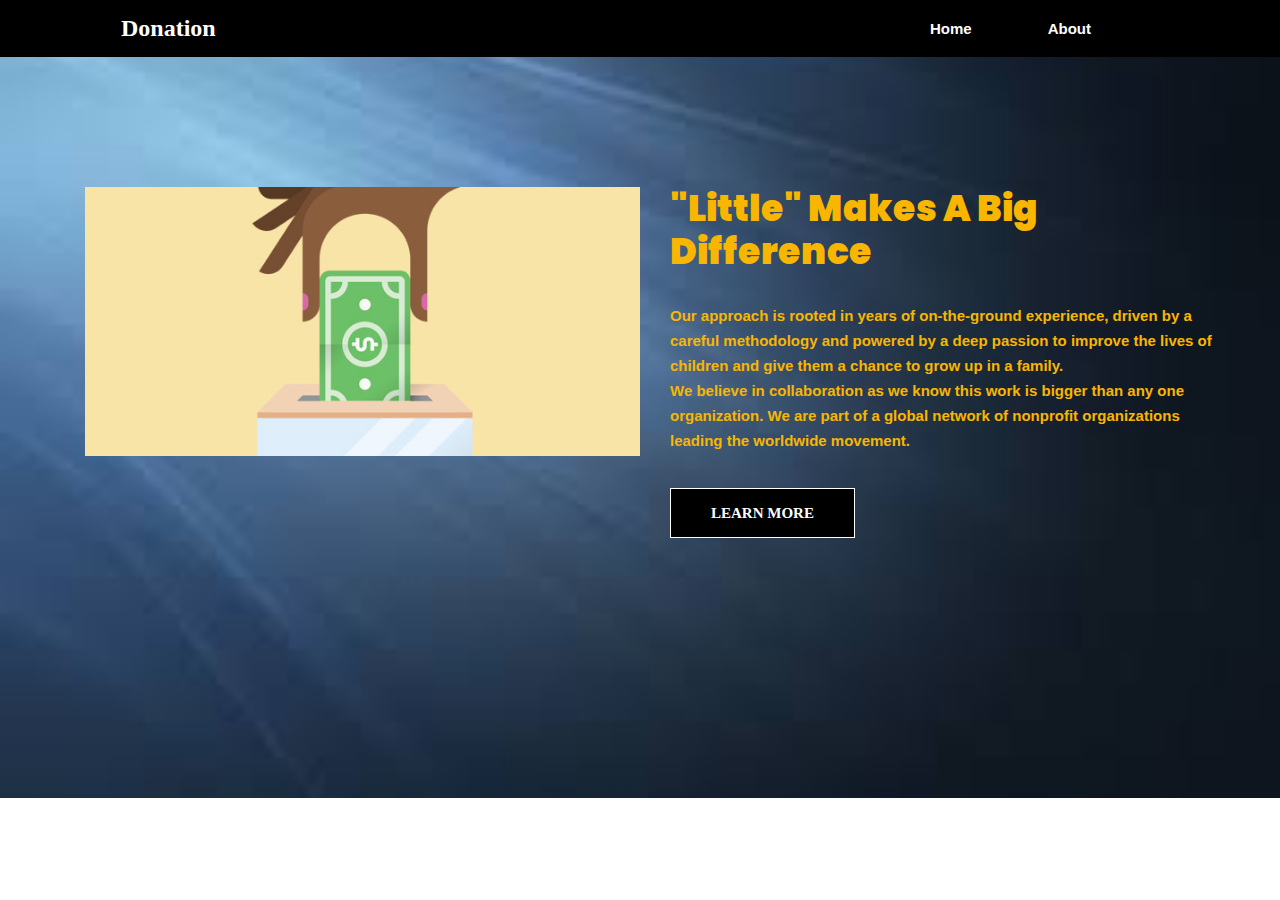
==== about.html @ ca48fd5a "Add files via upload" ====
<!doctype html>
<html lang="en">
    <head>
          <meta charset="utf-8">
        <meta name="viewport" content="width=device-width, initial-scale=1, shrink-to-fit=no">
        <link rel="icon" href="img/favicon.png" type="image/png">
        <title>About Us</title>
         <link rel="stylesheet" href="./css/bootstrap.css">
        
        <link rel="stylesheet" href="./css/style.css">
        <link rel="stylesheet" href="./css/responsive.css">
		<style>
			body{
		background-image:url("img/bg3.jfif");
		background-repeat: no-repeat;
		background-size: cover;
		}
		
		</style>
    </head>
<body>
        
    <header style="background-color: black">
        <div class="main_menu">
          <div class="container">
            <nav class="navbar navbar-expand-lg navbar-light">
              <div
                class="container"
                style="
                  background-color: black;
                  border-radius: 10px;
                  padding: 0 20px;
                "
              >
                <a
                  class="navbar-brand logo_h"
                  style="
                    color: white;
                    font-size: 20px;
                    font-weight: bold;
                    font-family: 'Rock Salt', cursive;
                    font-size: 24px;
                  "
                  >Donation</a
                >
                <button
                  class="navbar-toggler"
                  type="button"
                  data-toggle="collapse"
                  data-target="#navbarSupportedContent"
                  aria-controls="navbarSupportedContent"
                  aria-expanded="false"
                  aria-label="Toggle navigation"
                >
                  <span class="icon-bar"></span>
                  <span class="icon-bar"></span>
                  <span class="icon-bar"></span>
                </button>
                <div
                  class="collapse navbar-collapse offset"
                  id="navbarSupportedContent"
                >
                  <ul class="nav navbar-nav menu_nav ml-auto">
                    <li class="nav-item active">
                      <a
                        style="
                          font-weight: bold;
                          color: white;
                          margin-right: 60px;
                        "
                        class="nav-link"
                        href="./index.html"
                        >Home</a
                      >
                    </li>
                    <li class="nav-item">
                      <a
                        style="
                          font-weight: bold;
                          color: white;
                          margin-right: 60px;
                        "
                        class="nav-link"
                        href="./about.html"
                        >About</a
                      >
                    </li>
                    
                    
                  </ul>
                </div>
              </div>
            </nav>
          </div>
        </div>
      </header>
   <section class="about_area section_gap">
        <div class="container">
            <div class="row">	
                <div class="single_about row">
                    <div class="col-lg-6 col-md-12 text-center about_left">
                        <div class="about_thumb">
                            <img src="img/d3.jpg" class="img-fluid" alt="">
                        </div>
                    </div>
                    <div class="col-lg-6 col-md-15 about_left">
                        <div class="about_content">
                            <h2><b>
                                "Little" Makes A Big Difference
                            </h2>
                            <p>
                                    Our approach is rooted in years of on-the-ground experience, 
									driven by a careful methodology and powered by a deep passion
									to improve the lives of children and give them a chance to grow 
									up in a family.
                            </p>
                            <p>
                                    We believe in collaboration as we know this work is bigger than
									any one organization. We are part of a global network of nonprofit 
									organizations leading the worldwide movement. 
                            </b></p>
                            
                            <a href="https://www.anoopv.me" target="_blank" class="primary_btn">Learn more</a>
                        </div>
                    </div>
                </div>
            </div>
        </div>
    </section>
    
<script src="js/jquery-3.2.1.min.js"></script>
        
        
        
        <script src="js/theme.js"></script>	
    </body>
</html>
---- css/style.css ----
/*----------------------------------------------------
@File: Default Styles
@Author: Rocky Ahmed
@URL: http://wethemez.com
Author E-mail: rockybd1995@gmail.com

This file contains the styling for the actual theme, this
is the file you need to edit to change the look of the
theme.
---------------------------------------------------- */
/*=====================================================================
@Template Name: HostHub Construction 
@Author: Rocky Ahmed
@Developed By: Rocky Ahmed
@Developer URL: http://rocky.wethemez.com
Author E-mail: rockybd1995@gmail.com

@Default Styles

Table of Content:
01/ Variables
02/ predefin
03/ header
04/ button
05/ banner
06/ breadcrumb
07/ about
08/ team
09/ project 
10/ price 
11/ team 
12/ blog 
13/ video  
14/ features  
15/ career  
16/ contact 
17/ footer

=====================================================================*/
/*----------------------------------------------------*/
/*font Variables*/
/*Color Variables*/
/*=================== fonts ====================*/
@import url("https://fonts.googleapis.com/css?family=Poppins:500,600");
/*---------------------------------------------------- */
/*----------------------------------------------------*/
body {
  line-height: 25px;
  font-size: 15px;
  font-family: "Roboto", sans-serif;
  font-weight: normal;
  color: #777777;
}

h1,
h2,
h3,
h4,
h5,
h6 {
  font-family: "Poppins", sans-serif;
  font-weight: 600;
  color: #222222;
}

.list {
  list-style: none;
  margin: 0px;
  padding: 0px;
}

a {
  text-decoration: none;
  transition: all 0.3s ease-in-out;
}
a:hover,
a:focus {
  text-decoration: none;
  outline: none;
}

button:focus {
  outline: none;
  box-shadow: none;
}

.ml-10 {
  margin-left: 10px;
}

.ml-20 {
  margin-left: 20px;
}

.ml-40 {
  margin-left: 40px;
}

.mr-20 {
  margin-right: 20px;
}

.mr-25 {
  margin-right: 25px;
}

.mt-20 {
  margin-top: 20px;
}

.mt-25 {
  margin-top: 25px;
}

/*---------------------------------------------------- */
/*----------------------------------------------------*/
.section_gap {
  padding: 130px 0px;
}
@media (max-width: 991px) {
  .section_gap {
    padding: 70px 0;
  }
}

.section_gap_top {
  padding-top: 120px;
}
@media (max-width: 991px) {
  .section_gap_top {
    padding-top: 70px 0;
  }
}

.section_gap_bottom {
  padding-bottom: 120px;
}
@media (max-width: 991px) {
  .section_gap_bottom {
    padding-bottom: 70px 0;
  }
}

.white_bg {
  background: #fff !important;
}

/* Main Title Area css
============================================================================================ */
.main_title {
  text-align: center;
  margin-bottom: 80px;
}
@media (max-width: 991px) {
  .main_title {
    margin-bottom: 40px;
  }
}
.main_title h2 {
  font-size: 36px;
  margin-bottom: 10px;
  text-transform: capitalize;
}
@media (max-width: 767px) {
  .main_title h2 {
    font-size: 30px;
  }
}
.main_title p {
  margin-bottom: 0px;
  max-width: 570px;
  margin: auto;
}
.main_title.white h2 {
  color: #fff;
}
.main_title.white p {
  color: #fff;
  opacity: 0.2;
}

/* End Main Title Area css
============================================================================================ */
.primary_btn {
  display: inline-block;
  background: black;
  padding: 0px 40px;
  color: #fff;
  font-family: "Roboto", sans-serif;
  font-size: 15px;
  font-weight: 700;
  line-height: 48px;
  border: 1px solid white;
  font-family: "Rock Salt", cursive;
  /* border-radius: 0px; */
  outline: none !important;
  box-shadow: none !important;
  text-align: center;
  text-transform: uppercase;
  cursor: pointer;
  transition: all 300ms linear 0s;
}
.primary_btn:hover {
  background: transparent;
  color: black;
  background: #9fd36b;
}
.primary_btn.yellow_btn {
  background: #fdbb00 !important;
  border: 1px solid #fdbb00 !important;
  color: #000000;
}
.primary_btn.yellow_btn:hover {
  background: transparent !important;
}

/*---------------------------------------------------- */
/*----------------------------------------------------*/
.header_area {
  position: absolute;
  width: 100%;
  top: 0;
  left: 0;
  z-index: 99999;
  transition: background 0.4s, all 0.3s linear;
}

.header_area .container {
  padding: 0px 8px;
}

.header_area .navbar {
  background: transparent;
  padding: 0px;
  border: 0px;
  border-radius: 0px;
}

.header_area .navbar .nav .nav-item {
  margin-right: 45px;
}

.header_area .navbar .nav .nav-item .nav-link {
  font-size: 13px;
  font-weight: 500;
  line-height: 80px;
  text-transform: uppercase;
  color: #ffffff;
  padding: 0px;
  display: inline-block;
}

.header_area .navbar .nav .nav-item .nav-link:after {
  display: none;
}
.header_area .navbar .nav .nav-item:hover .nav-link,
.header_area .navbar .nav .nav-item.active .nav-link {
  color: yellow;
}

.header_area .navbar .nav .nav-item.submenu {
  position: relative;
}
.header_area .navbar .nav .nav-item.submenu ul {
  border: none;
  padding: 0px;
  border-radius: 0px;
  box-shadow: none;
  margin: 0px;
  background: #fff;
}
@media (min-width: 992px) {
  .header_area .navbar .nav .nav-item.submenu ul {
    position: absolute;
    top: 120%;
    left: 0px;
    min-width: 200px;
    text-align: left;
    opacity: 0;
    transition: all 300ms ease-in;
    visibility: hidden;
    display: block;
    border: none;
    padding: 0px;
    border-radius: 0px;
    box-shadow: 0px 5px 10px rgba(221, 221, 221, 0.2);
  }
}
.header_area .navbar .nav .nav-item.submenu ul:before {
  content: "";
  width: 0;
  height: 0;
  border-style: solid;
  border-width: 10px 10px 0 10px;
  border-color: #eeeeee transparent transparent transparent;
  position: absolute;
  right: 24px;
  top: 45px;
  z-index: 3;
  opacity: 0;
  transition: all 400ms linear;
}
.header_area .navbar .nav .nav-item.submenu ul .nav-item {
  display: block;
  float: none;
  margin-right: 0px;
  border-bottom: 1px solid #ededed;
  margin-left: 0px;
  transition: all 0.4s linear;
}
.header_area .navbar .nav .nav-item.submenu ul .nav-item .nav-link {
  line-height: 45px;
  color: #222222;
  padding: 0px 30px;
  transition: all 150ms linear;
  display: block;
  margin-right: 0px;
  text-transform: capitalize;
}
.header_area .navbar .nav .nav-item.submenu ul .nav-item:last-child {
  border-bottom: none;
}
.header_area .navbar .nav .nav-item.submenu ul .nav-item:hover .nav-link {
  background: #60bc0f;
  color: #fff;
}
@media (min-width: 992px) {
  .header_area .navbar .nav .nav-item.submenu:hover ul {
    visibility: visible;
    opacity: 1;
    top: 100%;
  }
}
.header_area .navbar .nav .nav-item.submenu:hover ul .nav-item {
  margin-top: 0px;
}
.header_area .navbar .nav .nav-item:last-child {
  margin-right: 0px;
}
.header_area.navbar_fixed .main_menu {
  position: fixed;
  width: 100%;
  top: -70px;
  left: 0;
  right: 0;
  background: black;
  transform: translateY(70px);
  transition: transform 500ms ease, background 500ms ease;
  -webkit-transition: transform 500ms ease, background 500ms ease;
  box-shadow: 0px 3px 16px 0px rgba(0, 0, 0, 0.1);
}
.header_area.navbar_fixed .main_menu .navbar .nav .nav-item .nav-link {
  line-height: 70px;
}

/*---------------------------------------------------- */
/*----------------------------------------------------*/
/* Home Banner Area css
============================================================================================ */
.home_banner_area {
  z-index: 1;
  min-height: 900px;
  display: flex;
  background: linear-gradient(rgba(3, 1, 10, 0.5), rgba(3, 1, 10, 0.5)),
    url(../img/banner/home-banner.jpg) no-repeat scroll center center;
  background-size: cover;
}
.home_banner_area .banner_inner {
  width: 100%;
  display: flex;
}
.home_banner_area .banner_inner .container {
  vertical-align: middle;
  align-self: center;
}
.home_banner_area .banner_inner .banner_content {
  color: #fff;
  vertical-align: middle;
  align-self: center;
  text-align: center;
}
.home_banner_area .banner_inner .banner_content .upper_text {
  font-size: 50px;
  text-transform: uppercase;
  color: #fdbb00;
}
@media (max-width: 767px) {
  .home_banner_area .banner_inner .banner_content .upper_text {
    font-size: 35px;
  }
}
.home_banner_area .banner_inner .banner_content h2 {
  color: #ffffff;
  margin-top: 0px;
  font-size: 50px;
  font-weight: bold;
  font-family: "Poppins", sans-serif;
  line-height: 70px;
  text-transform: uppercase;
  margin-bottom: 20px;
}
.home_banner_area .banner_inner .banner_content p {
  color: #f9f9ff;
  max-width: 680px;
  margin: 0px auto 45px;
}
@media (max-width: 767px) {
  .home_banner_area .banner_inner .banner_content .mr-20 {
    margin-right: 0;
    margin-bottom: 15px;
  }
}

.banner_area {
  position: relative;
  z-index: 1;
  min-height: 500px;
}
.banner_area .banner_inner {
  position: relative;
  overflow: hidden;
  width: 100%;
  min-height: 500px;
  background: transparent;
  z-index: 1;
}
.banner_area .banner_inner .overlay {
  background: linear-gradient(0deg, rgba(6, 13, 1, 0.6), rgba(6, 13, 1, 0.6)),
    url(../img/banner/banner.jpg) no-repeat scroll center center;
  background-size: cover;
  position: absolute;
  left: 0;
  right: 0;
  top: 0;
  height: 100%;
  bottom: 0;
  z-index: -1;
  opacity: 1;
}
.banner_area .banner_inner .banner_content h2 {
  color: #fff;
  font-size: 48px;
  font-family: "Roboto", sans-serif;
  margin-bottom: 10px;
  font-weight: 500;
}
.banner_area .banner_inner .banner_content p {
  color: #ffffff;
  margin-bottom: 0;
}

/* End Home Banner Area css
============================================================================================ */
/*---------------------------------------------------- */
/*----------------------------------------------------*/
/* Start About Us Area css
============================================================================================ */
.about_area .about_thumb {
  overflow: hidden;
  display: inline-block;
}
@media (max-width: 991px) {
  .about_area .about_content {
    text-align: center;
  }
}
.about_area .about_content h2 {
  font-size: 36px;
  margin-bottom: 30px;
}
@media (max-width: 767px) {
  .about_area .about_content h2 {
    font-size: 25px;
  }
}
@media (max-width: 1199px) {
  .about_area .about_content h2 br {
    display: none;
  }
}
.about_area .about_content p:last-of-type {
  margin-bottom: 0;
}
.about_area .about_content .primary_btn {
  margin-top: 35px;
}
.about_area .about_left {
  padding-right: 0;
  padding-left: 30px;
}
@media (max-width: 991px) {
  .about_area .about_left {
    padding-right: 15px;
    margin-top: 0px;
    margin-bottom: 40px;
  }
}
.about_area .about_right {
  padding: 110px 60px;
  background: #ffffff;
  margin-top: 70px;
  margin-left: -40px;
  z-index: 2;
  box-shadow: 0px 5px 40px rgba(153, 153, 153, 0.2);
}
@media (max-width: 1199px) {
  .about_area .about_right {
    padding: 50px 30px;
  }
}
@media (max-width: 991px) {
  .about_area .about_right {
    margin-left: 0;
    margin-top: 20px;
  }
}

/* End About Us Area css
============================================================================================ */
/* Start Causes Area css
============================================================================================ */
.causes_area {
  padding: 130px 0px 100px;
}
@media (max-width: 991px) {
  .causes_area {
    padding: 70px 0px 40px;
  }
}

.single_causes {
  padding: 50px;
  border-radius: 5px;
  box-shadow: none;
  text-align: center;
  margin-bottom: 30px;
  transition: all 300ms linear 0s;
  background: #f9fafc;
}
@media (max-width: 575px) {
  .single_causes {
    padding: 50px 10px;
  }
}
.single_causes img {
  margin-bottom: 35px;
}
.single_causes h4 {
  font-size: 20px;
  margin-bottom: 40px;
}
.single_causes p {
  margin-bottom: 0px;
}
.single_causes:hover {
  box-shadow: 0px 20px 30px rgba(153, 153, 153, 0.2);
}

/* End Causes Area css
============================================================================================ */
/* Our Major Cause Area css
============================================================================================ */
.features_causes {
  padding-bottom: 100px;
}
@media (max-width: 991px) {
  .features_causes {
    padding-bottom: 40px;
  }
}
.features_causes .card {
  border-radius: 0px;
  border: 0;
  transition: all 300ms linear 0s;
  margin-bottom: 30px;
  overflow: hidden;
}
.features_causes .card p {
  margin-bottom: 0;
}
.features_causes .card .card-body {
  padding: 0;
}
.features_causes .card .card-img-top {
  border-radius: 0px;
}
.features_causes .card figure {
  overflow: hidden;
  margin: 0;
}
.features_causes .card figure img {
  transition: all 300ms linear 0s;
}
.features_causes .card .card_inner_body {
  padding: 40px 30px;
}
.features_causes .card .card_inner_body h4 {
  font-size: 20px;
}
@media (max-width: 1199px) and (min-width: 992px) {
  .features_causes .card .card_inner_body h4 {
    font-size: 16px;
  }
}
.features_causes .card .raised_goal {
  margin-top: 25px;
  margin-bottom: 20px;
}
.features_causes .card .raised_goal span {
  color: #60bc0f;
}
.features_causes .card .donation .primary_btn {
  line-height: 34px;
  padding: 0 20px;
}
.features_causes .card .donation span {
  color: #60bc0f;
}
.features_causes .card .card-text {
  margin-bottom: 0;
}
.features_causes .card:hover {
  box-shadow: 0px 12px 40px rgba(153, 153, 153, 0.2);
}
.features_causes .card:hover img {
  transform: scale(1.2);
  -webkit-transform: scale(1.2);
  -moz-transform: scale(1.2);
  -o-transform: scale(1.2);
  -ms-transform: scale(1.2);
}
.features_causes .card:hover .donation .primary_btn {
  background: #fdbb00;
  color: #000000;
  border: 1px solid #fdbb00;
}

/* End Our Major Cause Area css
============================================================================================ */
/* Start recent Events css
=========================================================================================== */
.event_area {
  padding-bottom: 70px;
}
@media (max-width: 991px) {
  .event_area {
    padding-bottom: 10px;
  }
}
.event_area .single_event {
  margin-bottom: 60px;
}
.event_area .single_event figure {
  overflow: hidden;
  margin: 0;
  position: relative;
}
.event_area .single_event figure img {
  transition: all 300ms linear 0s;
}
@media (max-width: 1024px) {
  .event_area .single_event .content_wrapper {
    margin-top: 0;
  }
}
@media (max-width: 767px) {
  .event_area .single_event .content_wrapper {
    margin-top: 30px;
    text-align: center;
  }
}
.event_area .single_event .content_wrapper .title {
  font-size: 20px;
  margin-bottom: 15px;
}
@media (max-width: 1024px) {
  .event_area .single_event .content_wrapper .title {
    margin-bottom: 10px;
  }
}
.event_area .single_event .content_wrapper .title a {
  color: #222222;
}
@media (max-width: 1199px) and (min-width: 992px) {
  .event_area .single_event .content_wrapper .count_time {
    display: none !important;
  }
}
@media (max-width: 767px) {
  .event_area .single_event .content_wrapper .count_time {
    display: none !important;
  }
}
.event_area .single_event .content_wrapper .count_time h4 {
  font-size: 20px;
  margin-bottom: 0px;
}
.event_area .single_event .content_wrapper .primary_btn {
  line-height: 38px;
}
.event_area .single_event:hover .title a {
  color: #60bc0f;
}
.event_area .single_event:hover img {
  transform: scale(1.2);
  -webkit-transform: scale(1.2);
  -moz-transform: scale(1.2);
  -o-transform: scale(1.2);
  -ms-transform: scale(1.2);
}
.event_area .single_event:hover .img-overlay {
  background: initial;
}
.event_area .single_event:hover .primary_btn {
  background: #fdbb00;
  border: 1px solid #fdbb00;
  color: #222222;
}

@media (max-width: 991px) {
  .event-details-area .condition-right h2 {
    margin-top: 40px;
  }
}
.event-details-area .condition-right ul {
  padding-left: 0px;
  margin-top: 30px;
}
.event-details-area .condition-right li {
  list-style: none;
  margin-bottom: 5px;
}
.event-details-area .condition-right li::before {
  font: normal normal normal 14px/1 FontAwesome;
  margin-right: 20px;
}
.event-details-area .condition-right li:nth-child(1)::before {
  content: "\f073";
}
.event-details-area .condition-right li:nth-child(2)::before {
  content: "\f015";
}
.event-details-area .condition-right li:nth-child(3)::before {
  content: "\f124";
}

/* recent Events css End
=========================================================================================== */
/* Team Area css
============================================================================================ */
.team_area {
  background: #f9fafc;
}

.team_inner {
  margin-bottom: -50px;
}

.team_item {
  position: relative;
  text-align: center;
  margin-bottom: 50px;
}
.team_item .team_img {
  position: relative;
  overflow: hidden;
}
.team_item .team_name {
  text-align: center;
  padding: 20px;
}
.team_item .team_name h4 {
  margin-bottom: 5px;
  font-weight: 500;
  font-size: 20px;
  transition: all 300ms linear 0s;
}
.team_item .team_name p {
  margin-bottom: 0px;
}
.team_item .social {
  margin-top: 30px;
}
.team_item .social a {
  font-size: 14px;
  color: #acadb0;
  margin-right: 20px;
  text-align: center;
  height: 30px;
  width: 30px;
  background: transparent;
  display: inline-block;
  text-align: center;
  line-height: 30px;
  border-radius: 20px;
  border: 1px solid #777777;
  transition: all 300ms linear 0s;
}
.team_item .social a:last-child {
  margin-right: 0px;
}
.team_item .social a:hover,
.team_item .social a.active {
  background: #60bc0f;
  color: #ffffff;
  border: 1px solid #60bc0f;
}
.team_item:hover .team_img:before {
  opacity: 1;
}
.team_item:hover .team_img .hover {
  bottom: 0px;
}
.team_item:hover .team_name h4 {
  color: #60bc0f;
}

/* End Team Area css
============================================================================================ */
/* Start CTA Area css
============================================================================================ */
.cta-area {
  background: #60bc0f;
  background-size: cover;
  text-align: center;
  color: #fff;
  z-index: 1;
}
.cta-area.overlay:after {
  background: #000;
  opacity: 0.5;
}
.cta-area h1 {
  font-size: 36px;
  color: #fff;
  margin-bottom: 20px;
}
.cta-area p {
  margin-bottom: 40px;
}
.cta-area .primary-btn {
  margin-top: 15px;
}

/* End CTA Area css
============================================================================================ */
/* Start Story Area css
============================================================================================ */
.story_area {
  padding-bottom: 100px;
}
@media (max-width: 991px) {
  .story_area {
    padding-bottom: 40px;
  }
}

.single-story {
  margin-bottom: 30px;
}
.single-story .story-thumb {
  position: relative;
}
.single-story .story-details {
  padding-top: 25px;
}
.single-story .story-details .story-meta a {
  display: inline-block;
  color: #777777;
  border-right: 1px solid #999999;
  padding-right: 20px;
  padding-left: 18px;
  font-size: 14px;
}
.single-story .story-details .story-meta a:first-child {
  padding-left: 0px;
}
.single-story .story-details .story-meta a:last-child {
  border-right: 0px;
}
.single-story .story-details .story-meta span {
  padding-right: 10px;
  text-transform: uppercase;
}
.single-story .story-details h5 {
  font-size: 20px;
  margin-top: 15px;
}
.single-story .story-details h5 a {
  color: #222222;
  font-size: 18px;
  line-height: 27px;
  transition: all 300ms linear 0s;
}
.single-story:hover h5 a {
  color: #60bc0f;
}

/* End Story Area css
============================================================================================ */
/* Start Subscribe Area css
============================================================================================ */
.subscribe_area {
  background: url(../img/subscribe-bg.jpg) no-repeat center;
  padding: 42px 40px;
  position: relative;
  margin-bottom: -67px;
  z-index: 9999;
}
@media (max-width: 991px) {
  .subscribe_area {
    background: #60bc0f;
    margin-bottom: 70px;
    padding: 50px 40px;
  }
}
@media (max-width: 767px) {
  .subscribe_area {
    padding: 40px 15px;
  }
}
.subscribe_area h1 {
  font-size: 36px;
  margin-bottom: 0px;
}
@media (max-width: 1199px) {
  .subscribe_area h1 {
    font-size: 30px;
  }
}
@media (max-width: 991px) {
  .subscribe_area h1 {
    margin-bottom: 20px;
    text-align: center;
  }
}
.subscribe_area .subscribe_form {
  margin-left: 109px;
}
@media (max-width: 1199px) {
  .subscribe_area .subscribe_form {
    margin-left: 50px;
  }
}
@media (max-width: 767px) {
  .subscribe_area .subscribe_form {
    margin: 0 auto;
  }
}
.subscribe_area .subscribe_form input {
  min-width: 300px;
  background: #ffffff;
  border-radius: 5px;
  border: 0px;
  font-size: 14px;
  padding: 12px 20px;
}
@media (max-width: 767px) {
  .subscribe_area .subscribe_form input {
    min-width: 210px;
    margin-bottom: 15px;
  }
}
.subscribe_area .subscribe_form input:focus {
  outline: none;
}
@media (max-width: 1199px) {
  .subscribe_area .subscribe_form .primary_btn {
    padding: 0 20px;
  }
}
.subscribe_area .subscribe_form .primary_btn:hover {
  color: #ffffff !important;
}
@media (max-width: 767px) {
  .subscribe_area .subscribe_form .primary_btn.ml-10 {
    margin-left: 0;
  }
}
.subscribe_area .subscribe_form .info {
  position: absolute;
  bottom: -28px;
  font-size: 14px;
}
@media (max-width: 991px) {
  .subscribe_area .d-flex {
    -ms-flex-direction: column;
    flex-direction: column;
  }
}

/* End Subscribe Area css
============================================================================================ */
/*---------------------------------------------------- */
/*----------------------------------------------------*/
.blog_btn {
  border: 1px solid #eeeeee;
  background: #f9f9ff;
  padding: 0px 32px;
  font-size: 13px;
  font-weight: 500;
  font-family: "Roboto", sans-serif;
  color: #222222;
  line-height: 34px;
  display: inline-block;
}
.blog_btn:hover {
  background: #60bc0f;
  border-color: #60bc0f;
  color: #fff;
}

/*================= latest_blog_area css =============*/
.single-recent-blog-post {
  margin-bottom: 30px;
}
.single-recent-blog-post .thumb {
  overflow: hidden;
}
.single-recent-blog-post .thumb img {
  transition: all 0.7s linear;
}
.single-recent-blog-post .details {
  padding-top: 30px;
}
.single-recent-blog-post .details .sec_h4 {
  line-height: 24px;
  padding: 10px 0px 13px;
  transition: all 0.3s linear;
}
.single-recent-blog-post .details .sec_h4:hover {
  color: #777777;
}
.single-recent-blog-post .date {
  font-size: 14px;
  line-height: 24px;
  font-weight: 400;
}
.single-recent-blog-post:hover img {
  transform: scale(1.23) rotate(10deg);
}

.tags .tag_btn {
  font-size: 12px;
  font-weight: 500;
  line-height: 20px;
  border: 1px solid #eeeeee;
  display: inline-block;
  padding: 1px 18px;
  text-align: center;
  color: #222222;
}
.tags .tag_btn:before {
  background: #60bc0f;
}
.tags .tag_btn + .tag_btn {
  margin-left: 2px;
}

/*========= blog_categorie_area css ===========*/
.blog_categorie_area {
  padding-top: 80px;
  padding-bottom: 80px;
}

.categories_post {
  position: relative;
  text-align: center;
  cursor: pointer;
}
.categories_post img {
  max-width: 100%;
}
.categories_post .categories_details {
  position: absolute;
  top: 20px;
  left: 20px;
  right: 20px;
  bottom: 20px;
  background: rgba(0, 0, 0, 0.8);
  color: #fff;
  transition: all 0.3s linear;
  display: flex;
  align-items: center;
  justify-content: center;
}
.categories_post .categories_details h5 {
  margin-bottom: 0px;
  font-size: 18px;
  line-height: 26px;
  text-transform: uppercase;
  color: #fff;
  position: relative;
}
.categories_post .categories_details p {
  font-weight: 300;
  font-size: 14px;
  line-height: 26px;
  margin-bottom: 0px;
}
.categories_post .categories_details .border_line {
  margin: 10px 0px;
  background: #fff;
  width: 100%;
  height: 1px;
}
.categories_post:hover .categories_details {
  background: rgba(96, 188, 15, 0.8);
}

/*============ blog_left_sidebar css ==============*/
.blog_item {
  margin-bottom: 40px;
}

.blog_info {
  padding-top: 30px;
}
.blog_info .post_tag {
  padding-bottom: 20px;
}
.blog_info .post_tag a {
  font: 300 14px/21px "Roboto", sans-serif;
  color: #222222;
}
.blog_info .post_tag a:hover {
  color: #777777;
}
.blog_info .post_tag a.active {
  color: #60bc0f;
}
.blog_info .blog_meta li a {
  font: 300 14px/20px "Roboto", sans-serif;
  color: #777777;
  vertical-align: middle;
  padding-bottom: 12px;
  display: inline-block;
}
.blog_info .blog_meta li a i {
  color: #222222;
  font-size: 16px;
  font-weight: 600;
  padding-left: 15px;
  line-height: 20px;
  vertical-align: middle;
}
.blog_info .blog_meta li a:hover {
  color: #60bc0f;
}

.blog_post img {
  max-width: 100%;
}

.blog_details {
  padding-top: 20px;
}
.blog_details h2 {
  font-size: 24px;
  line-height: 36px;
  color: #222222;
  font-weight: 600;
  transition: all 0.3s linear;
}
.blog_details h2:hover {
  color: #60bc0f;
}
.blog_details p {
  margin-bottom: 26px;
}

.view_btn {
  font-size: 14px;
  line-height: 36px;
  display: inline-block;
  color: #222222;
  font-weight: 500;
  padding: 0px 30px;
  background: #fff;
}

.blog_right_sidebar {
  border: 1px solid #eeeeee;
  background: #fafaff;
  padding: 30px;
}
.blog_right_sidebar .widget_title {
  font-size: 18px;
  line-height: 25px;
  background: #60bc0f;
  text-align: center;
  color: #fff;
  padding: 8px 0px;
  margin-bottom: 30px;
}
.blog_right_sidebar .search_widget .input-group .form-control {
  font-size: 14px;
  line-height: 29px;
  border: 0px;
  width: 100%;
  font-weight: 300;
  color: #fff;
  padding-left: 20px;
  border-radius: 45px;
  z-index: 0;
  background: #60bc0f;
}
.blog_right_sidebar .search_widget .input-group .form-control.placeholder {
  color: #fff;
}
.blog_right_sidebar .search_widget .input-group .form-control:-moz-placeholder {
  color: #fff;
}
.blog_right_sidebar
  .search_widget
  .input-group
  .form-control::-moz-placeholder {
  color: #fff;
}
.blog_right_sidebar
  .search_widget
  .input-group
  .form-control::-webkit-input-placeholder {
  color: #fff;
}
.blog_right_sidebar .search_widget .input-group .form-control:focus {
  box-shadow: none;
}
.blog_right_sidebar .search_widget .input-group .btn-default {
  position: absolute;
  right: 20px;
  background: transparent;
  border: 0px;
  box-shadow: none;
  font-size: 14px;
  color: #fff;
  padding: 0px;
  top: 50%;
  transform: translateY(-50%);
  z-index: 1;
}
.blog_right_sidebar .author_widget {
  text-align: center;
}
.blog_right_sidebar .author_widget h4 {
  font-size: 18px;
  line-height: 20px;
  color: #222222;
  margin-bottom: 5px;
  margin-top: 30px;
}
.blog_right_sidebar .author_widget p {
  margin-bottom: 0px;
}
.blog_right_sidebar .author_widget .social_icon {
  padding: 7px 0px 15px;
}
.blog_right_sidebar .author_widget .social_icon a {
  font-size: 14px;
  color: #222222;
  transition: all 0.2s linear;
}
.blog_right_sidebar .author_widget .social_icon a + a {
  margin-left: 20px;
}
.blog_right_sidebar .author_widget .social_icon a:hover {
  color: #60bc0f;
}
.blog_right_sidebar .popular_post_widget .post_item .media-body {
  justify-content: center;
  align-self: center;
  padding-left: 20px;
}
.blog_right_sidebar .popular_post_widget .post_item .media-body h3 {
  font-size: 14px;
  line-height: 20px;
  color: #222222;
  margin-bottom: 4px;
  transition: all 0.3s linear;
}
.blog_right_sidebar .popular_post_widget .post_item .media-body h3:hover {
  color: #60bc0f;
}
.blog_right_sidebar .popular_post_widget .post_item .media-body p {
  font-size: 12px;
  line-height: 21px;
  margin-bottom: 0px;
}
.blog_right_sidebar .popular_post_widget .post_item + .post_item {
  margin-top: 20px;
}
.blog_right_sidebar .post_category_widget .cat-list li {
  border-bottom: 2px dotted #eee;
  transition: all 0.3s ease 0s;
  padding-bottom: 12px;
}
.blog_right_sidebar .post_category_widget .cat-list li a {
  font-size: 14px;
  line-height: 20px;
  color: #777;
}
.blog_right_sidebar .post_category_widget .cat-list li a p {
  margin-bottom: 0px;
}
.blog_right_sidebar .post_category_widget .cat-list li + li {
  padding-top: 15px;
}
.blog_right_sidebar .post_category_widget .cat-list li:hover {
  border-color: #60bc0f;
}
.blog_right_sidebar .post_category_widget .cat-list li:hover a {
  color: #60bc0f;
}
.blog_right_sidebar .newsletter_widget {
  text-align: center;
}
.blog_right_sidebar .newsletter_widget .form-group {
  margin-bottom: 8px;
}
.blog_right_sidebar .newsletter_widget .input-group-prepend {
  margin-right: -1px;
}
.blog_right_sidebar .newsletter_widget .input-group-text {
  background: #fff;
  border-radius: 0px;
  vertical-align: top;
  font-size: 12px;
  line-height: 36px;
  padding: 0px 0px 0px 15px;
  border: 1px solid #eeeeee;
  border-right: 0px;
}
.blog_right_sidebar .newsletter_widget .form-control {
  font-size: 12px;
  line-height: 24px;
  color: #cccccc;
  border: 1px solid #eeeeee;
  border-left: 0px;
  border-radius: 0px;
}
.blog_right_sidebar .newsletter_widget .form-control.placeholder {
  color: #cccccc;
}
.blog_right_sidebar .newsletter_widget .form-control:-moz-placeholder {
  color: #cccccc;
}
.blog_right_sidebar .newsletter_widget .form-control::-moz-placeholder {
  color: #cccccc;
}
.blog_right_sidebar
  .newsletter_widget
  .form-control::-webkit-input-placeholder {
  color: #cccccc;
}
.blog_right_sidebar .newsletter_widget .form-control:focus {
  outline: none;
  box-shadow: none;
}
.blog_right_sidebar .newsletter_widget .bbtns {
  background: #60bc0f;
  color: #fff;
  font-size: 12px;
  line-height: 38px;
  display: inline-block;
  font-weight: 500;
  padding: 0px 24px 0px 24px;
  border-radius: 0;
}
.blog_right_sidebar .newsletter_widget .text-bottom {
  font-size: 12px;
}
.blog_right_sidebar .tag_cloud_widget ul li {
  display: inline-block;
}
.blog_right_sidebar .tag_cloud_widget ul li a {
  display: inline-block;
  border: 1px solid #eee;
  background: #fff;
  padding: 0px 13px;
  margin-bottom: 8px;
  transition: all 0.3s ease 0s;
  color: #222222;
  font-size: 12px;
}
.blog_right_sidebar .tag_cloud_widget ul li a:hover {
  background: #60bc0f;
  color: #fff;
}
.blog_right_sidebar .br {
  width: 100%;
  height: 1px;
  background: #eeeeee;
  margin: 30px 0px;
}

.blog-pagination {
  padding-top: 25px;
  padding-bottom: 95px;
}
.blog-pagination .page-link {
  border-radius: 0;
}
.blog-pagination .page-item {
  border: none;
}

.page-link {
  background: transparent;
  font-weight: 400;
}

.blog-pagination .page-item.active .page-link {
  background-color: #60bc0f;
  border-color: transparent;
  color: #fff;
}

.blog-pagination .page-link {
  position: relative;
  display: block;
  padding: 0.5rem 0.75rem;
  margin-left: -1px;
  line-height: 1.25;
  color: #8a8a8a;
  border: none;
}

.blog-pagination .page-link .lnr {
  font-weight: 600;
}

.blog-pagination .page-item:last-child .page-link,
.blog-pagination .page-item:first-child .page-link {
  border-radius: 0;
}

.blog-pagination .page-link:hover {
  color: #fff;
  text-decoration: none;
  background-color: #60bc0f;
  border-color: #eee;
}

/*============ Start Blog Single Styles  =============*/
.single-post-area .social-links {
  padding-top: 10px;
}
.single-post-area .social-links li {
  display: inline-block;
  margin-bottom: 10px;
}
.single-post-area .social-links li a {
  color: #cccccc;
  padding: 7px;
  font-size: 14px;
  transition: all 0.2s linear;
}
.single-post-area .social-links li a:hover {
  color: #222222;
}
.single-post-area .blog_details {
  padding-top: 26px;
}
.single-post-area .blog_details p {
  margin-bottom: 10px;
}
.single-post-area .quotes {
  margin-top: 20px;
  margin-bottom: 30px;
  padding: 24px 35px 24px 30px;
  background-color: white;
  box-shadow: -20.84px 21.58px 30px 0px rgba(176, 176, 176, 0.1);
  font-size: 14px;
  line-height: 24px;
  color: #777;
  font-style: italic;
}
.single-post-area .arrow {
  position: absolute;
}
.single-post-area .arrow .lnr {
  font-size: 20px;
  font-weight: 600;
}
.single-post-area .thumb .overlay-bg {
  background: rgba(0, 0, 0, 0.8);
}
.single-post-area .navigation-area {
  border-top: 1px solid #eee;
  padding-top: 30px;
  margin-top: 60px;
}
.single-post-area .navigation-area p {
  margin-bottom: 0px;
}
.single-post-area .navigation-area h4 {
  font-size: 18px;
  line-height: 25px;
  color: #222222;
}
.single-post-area .navigation-area .nav-left {
  text-align: left;
}
.single-post-area .navigation-area .nav-left .thumb {
  margin-right: 20px;
  background: #000;
}
.single-post-area .navigation-area .nav-left .thumb img {
  transition: all 300ms linear 0s;
}
.single-post-area .navigation-area .nav-left .lnr {
  margin-left: 20px;
  opacity: 0;
  transition: all 300ms linear 0s;
}
.single-post-area .navigation-area .nav-left:hover .lnr {
  opacity: 1;
}
.single-post-area .navigation-area .nav-left:hover .thumb img {
  opacity: 0.5;
}
@media (max-width: 767px) {
  .single-post-area .navigation-area .nav-left {
    margin-bottom: 30px;
  }
}
.single-post-area .navigation-area .nav-right {
  text-align: right;
}
.single-post-area .navigation-area .nav-right .thumb {
  margin-left: 20px;
  background: #000;
}
.single-post-area .navigation-area .nav-right .thumb img {
  transition: all 300ms linear 0s;
}
.single-post-area .navigation-area .nav-right .lnr {
  margin-right: 20px;
  opacity: 0;
  transition: all 300ms linear 0s;
}
.single-post-area .navigation-area .nav-right:hover .lnr {
  opacity: 1;
}
.single-post-area .navigation-area .nav-right:hover .thumb img {
  opacity: 0.5;
}
@media (max-width: 991px) {
  .single-post-area .sidebar-widgets {
    padding-bottom: 0px;
  }
}

.comments-area {
  background: #fafaff;
  border: 1px solid #eee;
  padding: 50px 30px;
  margin-top: 50px;
}
@media (max-width: 414px) {
  .comments-area {
    padding: 50px 8px;
  }
}
.comments-area h4 {
  text-align: center;
  margin-bottom: 50px;
  color: #222222;
  font-size: 18px;
}
.comments-area h5 {
  font-size: 16px;
  margin-bottom: 0px;
}
.comments-area a {
  color: #222222;
}
.comments-area .comment-list {
  padding-bottom: 48px;
}
.comments-area .comment-list:last-child {
  padding-bottom: 0px;
}
.comments-area .comment-list.left-padding {
  padding-left: 25px;
}
@media (max-width: 413px) {
  .comments-area .comment-list .single-comment h5 {
    font-size: 12px;
  }
  .comments-area .comment-list .single-comment .date {
    font-size: 11px;
  }
  .comments-area .comment-list .single-comment .comment {
    font-size: 10px;
  }
}
.comments-area .thumb {
  margin-right: 20px;
}
.comments-area .date {
  font-size: 13px;
  color: #cccccc;
  margin-bottom: 13px;
}
.comments-area .comment {
  color: #777777;
  margin-bottom: 0px;
}
.comments-area .btn-reply {
  background-color: #fff;
  color: #222222;
  border: 1px solid #eee;
  padding: 2px 18px;
  font-size: 12px;
  display: block;
  font-weight: 600;
  transition: all 300ms linear 0s;
}
.comments-area .btn-reply:hover {
  background-color: #60bc0f;
  color: #fff;
}

.comment-form {
  background: #fafaff;
  text-align: center;
  border: 1px solid #eee;
  padding: 47px 30px 43px;
  margin-top: 50px;
  margin-bottom: 40px;
}
.comment-form h4 {
  text-align: center;
  margin-bottom: 50px;
  font-size: 18px;
  line-height: 22px;
  color: #222222;
}
.comment-form .name {
  padding-left: 0px;
}
@media (max-width: 767px) {
  .comment-form .name {
    padding-right: 0px;
    margin-bottom: 1rem;
  }
}
.comment-form .email {
  padding-right: 0px;
}
@media (max-width: 991px) {
  .comment-form .email {
    padding-left: 0px;
  }
}
.comment-form .form-control {
  padding: 8px 20px;
  background: #fff;
  border: none;
  border-radius: 0px;
  width: 100%;
  font-size: 14px;
  color: #777777;
  border: 1px solid transparent;
}
.comment-form .form-control:focus {
  box-shadow: none;
  border: 1px solid #eee;
}
.comment-form textarea.form-control {
  height: 140px;
  resize: none;
}
.comment-form ::-webkit-input-placeholder {
  /* Chrome/Opera/Safari */
  font-size: 13px;
  color: #777;
}
.comment-form ::-moz-placeholder {
  /* Firefox 19+ */
  font-size: 13px;
  color: #777;
}
.comment-form :-ms-input-placeholder {
  /* IE 10+ */
  font-size: 13px;
  color: #777;
}
.comment-form :-moz-placeholder {
  /* Firefox 18- */
  font-size: 13px;
  color: #777;
}

/*============ End Blog Single Styles  =============*/
/*---------------------------------------------------- */
/*----------------------------------------------------*/
/* Reservation Form Area css
============================================================================================ */
.reservation_form_area .res_form_inner {
  max-width: 555px;
  margin: auto;
  box-shadow: 0px 10px 30px 0px rgba(153, 153, 153, 0.1);
  padding: 75px 50px;
  position: relative;
}
.reservation_form_area .res_form_inner:before {
  content: "";
  background: url(../img/contact-shap-1.png);
  position: absolute;
  left: -125px;
  height: 421px;
  width: 98px;
  top: 50%;
  transform: translateY(-50%);
}
.reservation_form_area .res_form_inner:after {
  content: "";
  background: url(../img/contact-shap-2.png);
  position: absolute;
  right: -125px;
  height: 421px;
  width: 98px;
  top: 50%;
  transform: translateY(-50%);
}

.reservation_form .form-group input {
  height: 40px;
  border-radius: 0px;
  border: 1px solid #eeeeee;
  outline: none;
  box-shadow: none;
  padding: 0px 15px;
  font-size: 13px;
  font-family: "Roboto", sans-serif;
  font-weight: 300;
  color: #999999;
}
.reservation_form .form-group input.placeholder {
  font-size: 13px;
  font-family: "Roboto", sans-serif;
  font-weight: 300;
  color: #999999;
}
.reservation_form .form-group input:-moz-placeholder {
  font-size: 13px;
  font-family: "Roboto", sans-serif;
  font-weight: 300;
  color: #999999;
}
.reservation_form .form-group input::-moz-placeholder {
  font-size: 13px;
  font-family: "Roboto", sans-serif;
  font-weight: 300;
  color: #999999;
}
.reservation_form .form-group input::-webkit-input-placeholder {
  font-size: 13px;
  font-family: "Roboto", sans-serif;
  font-weight: 300;
  color: #999999;
}
.reservation_form .form-group .res_select {
  height: 40px;
  border: 1px solid #eeeeee;
  border-radius: 0px;
  width: 100%;
  padding: 0px 15px;
  line-height: 36px;
}
.reservation_form .form-group .res_select .current {
  font-size: 13px;
  font-family: "Roboto", sans-serif;
  font-weight: 300;
  color: #999999;
}
.reservation_form .form-group .res_select:after {
  content: "\e874";
  font-family: "Linearicons-Free";
  color: #cccccc;
  transform: rotate(0deg);
  border: none;
  margin-top: -17px;
  font-size: 13px;
  right: 22px;
}
.reservation_form .form-group:last-child {
  text-align: center;
}

/* End Reservation Form Area css
============================================================================================ */
/*============== contact_area css ================*/
.mapBox {
  height: 420px;
  margin-bottom: 80px;
}

.contact_info .info_item {
  position: relative;
  padding-left: 45px;
}
.contact_info .info_item i {
  position: absolute;
  left: 0;
  top: 0;
  font-size: 20px;
  line-height: 24px;
  color: #60bc0f;
  font-weight: 600;
}
.contact_info .info_item h6 {
  font-size: 16px;
  line-height: 24px;
  color: #777777;
  font-weight: bold;
  margin-bottom: 0px;
  color: #222222;
}
.contact_info .info_item h6 a {
  color: #222222;
}
.contact_info .info_item p {
  font-size: 14px;
  line-height: 24px;
  padding: 2px 0px;
}

.contact_form .form-group {
  margin-bottom: 10px;
}
.contact_form .form-group .form-control {
  font-size: 13px;
  line-height: 26px;
  color: #999;
  border: 1px solid #eeeeee;
  font-family: "Roboto", sans-serif;
  border-radius: 0px;
  padding-left: 20px;
}
.contact_form .form-group .form-control:focus {
  box-shadow: none;
  outline: none;
}
.contact_form .form-group .form-control.placeholder {
  color: #999;
}
.contact_form .form-group .form-control:-moz-placeholder {
  color: #999;
}
.contact_form .form-group .form-control::-moz-placeholder {
  color: #999;
}
.contact_form .form-group .form-control::-webkit-input-placeholder {
  color: #999;
}
.contact_form .form-group textarea {
  resize: none;
}
.contact_form .form-group textarea.form-control {
  height: 134px;
}
.contact_form .primary_btn {
  margin-top: 20px;
  cursor: pointer;
}

/* Contact Success and error Area css
============================================================================================ */
.modal-message .modal-dialog {
  position: absolute;
  top: 36%;
  left: 50%;
  transform: translateX(-50%) translateY(-50%) !important;
  margin: 0px;
  max-width: 500px;
  width: 100%;
}
.modal-message .modal-dialog .modal-content .modal-header {
  text-align: center;
  display: block;
  border-bottom: none;
  padding-top: 50px;
  padding-bottom: 50px;
}
.modal-message .modal-dialog .modal-content .modal-header .close {
  position: absolute;
  right: -15px;
  top: -15px;
  padding: 0px;
  color: #fff;
  opacity: 1;
  cursor: pointer;
}
.modal-message .modal-dialog .modal-content .modal-header h2 {
  display: block;
  text-align: center;
  color: #60bc0f;
  padding-bottom: 10px;
  font-family: "Roboto", sans-serif;
}
.modal-message .modal-dialog .modal-content .modal-header p {
  display: block;
}

/* End Contact Success and error Area css
============================================================================================ */
/*---------------------------------------------------- */
/*----------------------------------------------------*/
/*============== Elements Area css ================*/
.mb-20 {
  margin-bottom: 20px;
}

.mb-30 {
  margin-bottom: 30px;
}

.sample-text-area {
  padding: 100px 0px;
}
.sample-text-area .title_color {
  margin-bottom: 30px;
}
.sample-text-area p {
  line-height: 26px;
}
.sample-text-area p b {
  font-weight: bold;
  color: #60bc0f;
}
.sample-text-area p i {
  color: #60bc0f;
  font-style: italic;
}
.sample-text-area p sup {
  color: #60bc0f;
  font-style: italic;
}
.sample-text-area p sub {
  color: #60bc0f;
  font-style: italic;
}
.sample-text-area p del {
  color: #60bc0f;
}
.sample-text-area p u {
  color: #60bc0f;
}

/*============== End Elements Area css ================*/
/*==============Elements Button Area css ================*/
.elements_button .title_color {
  margin-bottom: 30px;
  color: #222222;
}

.title_color {
  color: #222222;
}

.button-group-area {
  margin-top: 15px;
}
.button-group-area:nth-child(odd) {
  margin-top: 40px;
}
.button-group-area:first-child {
  margin-top: 0px;
}
.button-group-area .theme_btn {
  margin-right: 10px;
}
.button-group-area .link {
  text-decoration: underline;
  color: #222222;
  background: transparent;
}
.button-group-area .link:hover {
  color: #fff;
}
.button-group-area .disable {
  background: transparent;
  color: #007bff;
  cursor: not-allowed;
}
.button-group-area .disable:before {
  display: none;
}

.primary {
  background: #52c5fd;
}
.primary:before {
  background: #2faae6;
}

.success {
  background: #4cd3e3;
}
.success:before {
  background: #2ebccd;
}

.info {
  color: #000000;
}
.info:before {
  color: #000000;
}
.info .valid {
  color: #ffffff;
}

.warning {
  background: #f4e700;
}
.warning:before {
  background: #e1d608;
}

.danger {
  background: #f54940;
}
.danger:before {
  background: #e13b33;
}

.primary-border {
  background: transparent;
  border: 1px solid #52c5fd;
  color: #52c5fd;
}
.primary-border:before {
  background: #52c5fd;
}

.success-border {
  background: transparent;
  border: 1px solid #4cd3e3;
  color: #4cd3e3;
}
.success-border:before {
  background: #4cd3e3;
}

.info-border {
  background: transparent;
  border: 1px solid #38a4ff;
  color: #38a4ff;
}
.info-border:before {
  background: #38a4ff;
}

.warning-border {
  background: #fff;
  border: 1px solid #f4e700;
  color: #f4e700;
}
.warning-border:before {
  background: #f4e700;
}

.danger-border {
  background: transparent;
  border: 1px solid #f54940;
  color: #f54940;
}
.danger-border:before {
  background: #f54940;
}

.link-border {
  background: transparent;
  border: 1px solid #60bc0f;
  color: #60bc0f;
}
.link-border:before {
  background: #60bc0f;
}

.radius {
  border-radius: 3px;
}

.circle {
  border-radius: 20px;
}

.arrow span {
  padding-left: 5px;
}

.e-large {
  line-height: 50px;
  padding-top: 0px;
  padding-bottom: 0px;
}

.large {
  line-height: 45px;
  padding-top: 0px;
  padding-bottom: 0px;
}

.medium {
  line-height: 30px;
  padding-top: 0px;
  padding-bottom: 0px;
}

.small {
  line-height: 25px;
  padding-top: 0px;
  padding-bottom: 0px;
}

.general {
  line-height: 38px;
  padding-top: 0px;
  padding-bottom: 0px;
}

/*==============End Elements Button Area css ================*/
/* =================================== */
/*  Elements Page Styles
/* =================================== */
/*---------- Start Elements Page -------------*/
.generic-banner {
  margin-top: 60px;
  text-align: center;
}

.generic-banner .height {
  height: 600px;
}

@media (max-width: 767.98px) {
  .generic-banner .height {
    height: 400px;
  }
}
.generic-banner .generic-banner-content h2 {
  line-height: 1.2em;
  margin-bottom: 20px;
}

@media (max-width: 991.98px) {
  .generic-banner .generic-banner-content h2 br {
    display: none;
  }
}
.generic-banner .generic-banner-content p {
  text-align: center;
  font-size: 16px;
}

@media (max-width: 991.98px) {
  .generic-banner .generic-banner-content p br {
    display: none;
  }
}
.generic-content h1 {
  font-weight: 600;
}

.about-generic-area {
  background: #fff;
}

.about-generic-area p {
  margin-bottom: 20px;
}

.white-bg {
  background: #fff;
}

.section-top-border {
  padding: 50px 0;
  border-top: 1px dotted #eee;
}

.switch-wrap {
  margin-bottom: 10px;
}

.switch-wrap p {
  margin: 0;
}

/*---------- End Elements Page -------------*/
.sample-text-area {
  padding: 100px 0 70px 0;
}

.sample-text {
  margin-bottom: 0;
}

.text-heading {
  margin-bottom: 30px;
  font-size: 24px;
}

.typo-list {
  margin-bottom: 10px;
}

@media (max-width: 767px) {
  .typo-sec {
    margin-bottom: 30px;
  }
}
@media (max-width: 767px) {
  .element-wrap {
    margin-top: 30px;
  }
}
b,
sup,
sub,
u,
del {
  color: #f8b600;
}

h1 {
  font-size: 36px;
}

h2 {
  font-size: 30px;
}

h3 {
  font-size: 24px;
}

h4 {
  font-size: 18px;
}

h5 {
  font-size: 16px;
}

h6 {
  font-size: 14px;
}

.typography h1,
.typography h2,
.typography h3,
.typography h4,
.typography h5,
.typography h6 {
  color: #777777;
}

.button-area .border-top-generic {
  padding: 70px 15px;
  border-top: 1px dotted #eee;
}

.button-group-area .genric-btn {
  margin-right: 10px;
  margin-top: 10px;
}

.button-group-area .genric-btn:last-child {
  margin-right: 0;
}

.circle {
  border-radius: 20px;
}

.genric-btn {
  display: inline-block;
  outline: none;
  line-height: 40px;
  padding: 0 30px;
  font-size: 0.8em;
  text-align: center;
  text-decoration: none;
  font-weight: 500;
  cursor: pointer;
  -webkit-transition: all 0.3s ease 0s;
  -moz-transition: all 0.3s ease 0s;
  -o-transition: all 0.3s ease 0s;
  transition: all 0.3s ease 0s;
}

.genric-btn:focus {
  outline: none;
}

.genric-btn.e-large {
  padding: 0 40px;
  line-height: 50px;
}

.genric-btn.large {
  line-height: 45px;
}

.genric-btn.medium {
  line-height: 30px;
}

.genric-btn.small {
  line-height: 25px;
}

.genric-btn.radius {
  border-radius: 3px;
}

.genric-btn.circle {
  border-radius: 20px;
}

.genric-btn.arrow {
  display: -webkit-inline-box;
  display: -ms-inline-flexbox;
  display: inline-flex;
  -webkit-box-align: center;
  -ms-flex-align: center;
  align-items: center;
}

.genric-btn.arrow span {
  margin-left: 10px;
}

.genric-btn.default {
  color: #222222;
  background: #f9f9ff;
  border: 1px solid transparent;
}

.genric-btn.default:hover {
  border: 1px solid #f9f9ff;
  background: #fff;
}

.genric-btn.default-border {
  border: 1px solid #f9f9ff;
  background: #fff;
}

.genric-btn.default-border:hover {
  color: #222222;
  background: #f9f9ff;
  border: 1px solid transparent;
}

.genric-btn.primary {
  color: #fff;
  background: #f8b600;
  border: 1px solid transparent;
}

.genric-btn.primary:hover {
  color: #f8b600;
  border: 1px solid #f8b600;
  background: #fff;
}

.genric-btn.primary-border {
  color: #f8b600;
  border: 1px solid #f8b600;
  background: #fff;
}

.genric-btn.primary-border:hover {
  color: #fff;
  background: #f8b600;
  border: 1px solid transparent;
}

.genric-btn.success {
  color: #fff;
  background: #4cd3e3;
  border: 1px solid transparent;
}

.genric-btn.success:hover {
  color: #4cd3e3;
  border: 1px solid #4cd3e3;
  background: #fff;
}

.genric-btn.success-border {
  color: #4cd3e3;
  border: 1px solid #4cd3e3;
  background: #fff;
}

.genric-btn.success-border:hover {
  color: #fff;
  background: #4cd3e3;
  border: 1px solid transparent;
}

.genric-btn.info {
  color: #fff;
  background: #38a4ff;
  border: 1px solid transparent;
}

.genric-btn.info:hover {
  color: #38a4ff;
  border: 1px solid #38a4ff;
  background: #fff;
}

.genric-btn.info-border {
  color: #38a4ff;
  border: 1px solid #38a4ff;
  background: #fff;
}

.genric-btn.info-border:hover {
  color: #fff;
  background: #38a4ff;
  border: 1px solid transparent;
}

.genric-btn.warning {
  color: #fff;
  background: #f4e700;
  border: 1px solid transparent;
}

.genric-btn.warning:hover {
  color: #f4e700;
  border: 1px solid #f4e700;
  background: #fff;
}

.genric-btn.warning-border {
  color: #f4e700;
  border: 1px solid #f4e700;
  background: #fff;
}

.genric-btn.warning-border:hover {
  color: #fff;
  background: #f4e700;
  border: 1px solid transparent;
}

.genric-btn.danger {
  color: #fff;
  background: #f44a40;
  border: 1px solid transparent;
}

.genric-btn.danger:hover {
  color: #f44a40;
  border: 1px solid #f44a40;
  background: #fff;
}

.genric-btn.danger-border {
  color: #f44a40;
  border: 1px solid #f44a40;
  background: #fff;
}

.genric-btn.danger-border:hover {
  color: #fff;
  background: #f44a40;
  border: 1px solid transparent;
}

.genric-btn.link {
  color: #222222;
  background: #f9f9ff;
  text-decoration: underline;
  border: 1px solid transparent;
}

.genric-btn.link:hover {
  color: #222222;
  border: 1px solid #f9f9ff;
  background: #fff;
}

.genric-btn.link-border {
  color: #222222;
  border: 1px solid #f9f9ff;
  background: #fff;
  text-decoration: underline;
}

.genric-btn.link-border:hover {
  color: #222222;
  background: #f9f9ff;
  border: 1px solid transparent;
}

.genric-btn.disable {
  color: #222222, 0.3;
  background: #f9f9ff;
  border: 1px solid transparent;
  cursor: not-allowed;
}

.generic-blockquote {
  padding: 30px 50px 30px 30px;
  background: #fff;
  border-left: 2px solid #f8b600;
}

@media (max-width: 991px) {
  .progress-table-wrap {
    overflow-x: scroll;
  }
}
.progress-table {
  background: #fff;
  padding: 15px 0px 30px 0px;
  min-width: 800px;
}

.progress-table .serial {
  width: 11.83%;
  padding-left: 30px;
}

.progress-table .country {
  width: 28.07%;
}

.progress-table .visit {
  width: 19.74%;
}

.progress-table .percentage {
  width: 40.36%;
  padding-right: 50px;
}

.progress-table .table-head {
  display: flex;
}

.progress-table .table-head .serial,
.progress-table .table-head .country,
.progress-table .table-head .visit,
.progress-table .table-head .percentage {
  color: #222222;
  line-height: 40px;
  text-transform: uppercase;
  font-weight: 500;
}

.progress-table .table-row {
  padding: 15px 0;
  border-top: 1px solid #edf3fd;
  display: flex;
}

.progress-table .table-row .serial,
.progress-table .table-row .country,
.progress-table .table-row .visit,
.progress-table .table-row .percentage {
  display: flex;
  align-items: center;
}

.progress-table .table-row .country img {
  margin-right: 15px;
}

.progress-table .table-row .percentage .progress {
  width: 80%;
  border-radius: 0px;
  background: transparent;
}

.progress-table .table-row .percentage .progress .progress-bar {
  height: 5px;
  line-height: 5px;
}

.progress-table .table-row .percentage .progress .progress-bar.color-1 {
  background-color: #6382e6;
}

.progress-table .table-row .percentage .progress .progress-bar.color-2 {
  background-color: #e66686;
}

.progress-table .table-row .percentage .progress .progress-bar.color-3 {
  background-color: #f09359;
}

.progress-table .table-row .percentage .progress .progress-bar.color-4 {
  background-color: #73fbaf;
}

.progress-table .table-row .percentage .progress .progress-bar.color-5 {
  background-color: #73fbaf;
}

.progress-table .table-row .percentage .progress .progress-bar.color-6 {
  background-color: #6382e6;
}

.progress-table .table-row .percentage .progress .progress-bar.color-7 {
  background-color: #a367e7;
}

.progress-table .table-row .percentage .progress .progress-bar.color-8 {
  background-color: #e66686;
}

.single-gallery-image {
  margin-top: 30px;
  background-repeat: no-repeat !important;
  background-position: center center !important;
  background-size: cover !important;
  height: 200px;
  -webkit-transition: all 0.3s ease 0s;
  -moz-transition: all 0.3s ease 0s;
  -o-transition: all 0.3s ease 0s;
  transition: all 0.3s ease 0s;
}

.single-gallery-image:hover {
  opacity: 0.8;
}

.list-style {
  width: 14px;
  height: 14px;
}

.unordered-list li {
  position: relative;
  padding-left: 30px;
  line-height: 1.82em !important;
}

.unordered-list li:before {
  content: "";
  position: absolute;
  width: 14px;
  height: 14px;
  border: 3px solid #f8b600;
  background: #fff;
  top: 4px;
  left: 0;
  border-radius: 50%;
}

.ordered-list {
  margin-left: 30px;
}

.ordered-list li {
  list-style-type: decimal-leading-zero;
  color: #f8b600;
  font-weight: 500;
  line-height: 1.82em !important;
}

.ordered-list li span {
  font-weight: 300;
  color: #777777;
}

.ordered-list-alpha li {
  margin-left: 30px;
  list-style-type: lower-alpha;
  color: #f8b600;
  font-weight: 500;
  line-height: 1.82em !important;
}

.ordered-list-alpha li span {
  font-weight: 300;
  color: #777777;
}

.ordered-list-roman li {
  margin-left: 30px;
  list-style-type: lower-roman;
  color: #f8b600;
  font-weight: 500;
  line-height: 1.82em !important;
}

.ordered-list-roman li span {
  font-weight: 300;
  color: #777777;
}

.single-input {
  display: block;
  width: 100%;
  line-height: 40px;
  border: none;
  outline: none;
  background: #f9f9ff;
  padding: 0 20px;
}

.single-input:focus {
  outline: none;
}

.input-group-icon {
  position: relative;
}

.input-group-icon .icon {
  position: absolute;
  left: 20px;
  top: 0;
  line-height: 40px;
  z-index: 3;
}

.input-group-icon .icon i {
  color: #797979;
}

.input-group-icon .single-input {
  padding-left: 45px;
}

.single-textarea {
  display: block;
  width: 100%;
  line-height: 40px;
  border: none;
  outline: none;
  background: #f9f9ff;
  padding: 0 20px;
  height: 100px;
  resize: none;
}

.single-textarea:focus {
  outline: none;
}

.single-input-primary {
  display: block;
  width: 100%;
  line-height: 40px;
  border: 1px solid transparent;
  outline: none;
  background: #f9f9ff;
  padding: 0 20px;
}

.single-input-primary:focus {
  outline: none;
  border: 1px solid #f8b600;
}

.single-input-accent {
  display: block;
  width: 100%;
  line-height: 40px;
  border: 1px solid transparent;
  outline: none;
  background: #f9f9ff;
  padding: 0 20px;
}

.single-input-accent:focus {
  outline: none;
  border: 1px solid #eb6b55;
}

.single-input-secondary {
  display: block;
  width: 100%;
  line-height: 40px;
  border: 1px solid transparent;
  outline: none;
  background: #f9f9ff;
  padding: 0 20px;
}

.single-input-secondary:focus {
  outline: none;
  border: 1px solid #f09359;
}

.default-switch {
  width: 35px;
  height: 17px;
  border-radius: 8.5px;
  background: #fff;
  position: relative;
  cursor: pointer;
}

.default-switch input {
  position: absolute;
  left: 0;
  top: 0;
  right: 0;
  bottom: 0;
  width: 100%;
  height: 100%;
  opacity: 0;
  cursor: pointer;
}

.default-switch input + label {
  position: absolute;
  top: 1px;
  left: 1px;
  width: 15px;
  height: 15px;
  border-radius: 50%;
  background: #f8b600;
  -webkit-transition: all 0.2s;
  -moz-transition: all 0.2s;
  -o-transition: all 0.2s;
  transition: all 0.2s;
  box-shadow: 0px 4px 5px 0px rgba(0, 0, 0, 0.2);
  cursor: pointer;
}

.default-switch input:checked + label {
  left: 19px;
}

.single-element-widget {
  margin-bottom: 30px;
}

.primary-switch {
  width: 35px;
  height: 17px;
  border-radius: 8.5px;
  background: #fff;
  position: relative;
  cursor: pointer;
}

.primary-switch input {
  position: absolute;
  left: 0;
  top: 0;
  right: 0;
  bottom: 0;
  width: 100%;
  height: 100%;
  opacity: 0;
}

.primary-switch input + label {
  position: absolute;
  left: 0;
  top: 0;
  right: 0;
  bottom: 0;
  width: 100%;
  height: 100%;
}

.primary-switch input + label:before {
  content: "";
  position: absolute;
  left: 0;
  top: 0;
  right: 0;
  bottom: 0;
  width: 100%;
  height: 100%;
  background: transparent;
  border-radius: 8.5px;
  cursor: pointer;
  -webkit-transition: all 0.2s;
  -moz-transition: all 0.2s;
  -o-transition: all 0.2s;
  transition: all 0.2s;
}

.primary-switch input + label:after {
  content: "";
  position: absolute;
  top: 1px;
  left: 1px;
  width: 15px;
  height: 15px;
  border-radius: 50%;
  background: #fff;
  -webkit-transition: all 0.2s;
  -moz-transition: all 0.2s;
  -o-transition: all 0.2s;
  transition: all 0.2s;
  box-shadow: 0px 4px 5px 0px rgba(0, 0, 0, 0.2);
  cursor: pointer;
}

.primary-switch input:checked + label:after {
  left: 19px;
}

.primary-switch input:checked + label:before {
  background: #f8b600;
}

.confirm-switch {
  width: 35px;
  height: 17px;
  border-radius: 8.5px;
  background: #fff;
  position: relative;
  cursor: pointer;
}

.confirm-switch input {
  position: absolute;
  left: 0;
  top: 0;
  right: 0;
  bottom: 0;
  width: 100%;
  height: 100%;
  opacity: 0;
}

.confirm-switch input + label {
  position: absolute;
  left: 0;
  top: 0;
  right: 0;
  bottom: 0;
  width: 100%;
  height: 100%;
}

.confirm-switch input + label:before {
  content: "";
  position: absolute;
  left: 0;
  top: 0;
  right: 0;
  bottom: 0;
  width: 100%;
  height: 100%;
  background: transparent;
  border-radius: 8.5px;
  -webkit-transition: all 0.2s;
  -moz-transition: all 0.2s;
  -o-transition: all 0.2s;
  transition: all 0.2s;
  cursor: pointer;
}

.confirm-switch input + label:after {
  content: "";
  position: absolute;
  top: 1px;
  left: 1px;
  width: 15px;
  height: 15px;
  border-radius: 50%;
  background: #fff;
  -webkit-transition: all 0.2s;
  -moz-transition: all 0.2s;
  -o-transition: all 0.2s;
  transition: all 0.2s;
  box-shadow: 0px 4px 5px 0px rgba(0, 0, 0, 0.2);
  cursor: pointer;
}

.confirm-switch input:checked + label:after {
  left: 19px;
}

.confirm-switch input:checked + label:before {
  background: #4cd3e3;
}

.primary-checkbox {
  width: 16px;
  height: 16px;
  border-radius: 3px;
  background: #fff;
  position: relative;
  cursor: pointer;
}

.primary-checkbox input {
  position: absolute;
  left: 0;
  top: 0;
  right: 0;
  bottom: 0;
  width: 100%;
  height: 100%;
  opacity: 0;
}

.primary-checkbox input + label {
  position: absolute;
  left: 0;
  top: 0;
  right: 0;
  bottom: 0;
  width: 100%;
  height: 100%;
  border-radius: 3px;
  cursor: pointer;
  border: 1px solid #f1f1f1;
}

.single-defination h4 {
  color: #222222;
}

.primary-checkbox input:checked + label {
  background: url(../img/elements/primary-check.png) no-repeat center
    center/cover;
  border: none;
}

.confirm-checkbox {
  width: 16px;
  height: 16px;
  border-radius: 3px;
  background: #fff;
  position: relative;
  cursor: pointer;
}

.confirm-checkbox input {
  position: absolute;
  left: 0;
  top: 0;
  right: 0;
  bottom: 0;
  width: 100%;
  height: 100%;
  opacity: 0;
}

.confirm-checkbox input + label {
  position: absolute;
  left: 0;
  top: 0;
  right: 0;
  bottom: 0;
  width: 100%;
  height: 100%;
  border-radius: 3px;
  cursor: pointer;
  border: 1px solid #f1f1f1;
}

.confirm-checkbox input:checked + label {
  background: url(../img/elements/success-check.png) no-repeat center
    center/cover;
  border: none;
}

.disabled-checkbox {
  width: 16px;
  height: 16px;
  border-radius: 3px;
  background: #fff;
  position: relative;
  cursor: pointer;
}

.disabled-checkbox input {
  position: absolute;
  left: 0;
  top: 0;
  right: 0;
  bottom: 0;
  width: 100%;
  height: 100%;
  opacity: 0;
}

.disabled-checkbox input + label {
  position: absolute;
  left: 0;
  top: 0;
  right: 0;
  bottom: 0;
  width: 100%;
  height: 100%;
  border-radius: 3px;
  cursor: pointer;
  border: 1px solid #f1f1f1;
}

.disabled-checkbox input:disabled {
  cursor: not-allowed;
  z-index: 3;
}

.disabled-checkbox input:checked + label {
  background: url(../img/elements/disabled-check.png) no-repeat center
    center/cover;
  border: none;
}

.primary-radio {
  width: 16px;
  height: 16px;
  border-radius: 8px;
  background: #fff;
  position: relative;
  cursor: pointer;
}

.primary-radio input {
  position: absolute;
  left: 0;
  top: 0;
  right: 0;
  bottom: 0;
  width: 100%;
  height: 100%;
  opacity: 0;
}

.primary-radio input + label {
  position: absolute;
  left: 0;
  top: 0;
  right: 0;
  bottom: 0;
  width: 100%;
  height: 100%;
  border-radius: 8px;
  cursor: pointer;
  border: 1px solid #f1f1f1;
}

.primary-radio input:checked + label {
  background: url(../img/elements/primary-radio.png) no-repeat center
    center/cover;
  border: none;
}

.confirm-radio {
  width: 16px;
  height: 16px;
  border-radius: 8px;
  background: #fff;
  position: relative;
  cursor: pointer;
}

.confirm-radio input {
  position: absolute;
  left: 0;
  top: 0;
  right: 0;
  bottom: 0;
  width: 100%;
  height: 100%;
  opacity: 0;
}

.confirm-radio input + label {
  position: absolute;
  left: 0;
  top: 0;
  right: 0;
  bottom: 0;
  width: 100%;
  height: 100%;
  border-radius: 8px;
  cursor: pointer;
  border: 1px solid #f1f1f1;
}

.confirm-radio input:checked + label {
  background: url(../img/elements/success-radio.png) no-repeat center
    center/cover;
  border: none;
}

.disabled-radio {
  width: 16px;
  height: 16px;
  border-radius: 8px;
  background: #fff;
  position: relative;
  cursor: pointer;
}

.disabled-radio input {
  position: absolute;
  left: 0;
  top: 0;
  right: 0;
  bottom: 0;
  width: 100%;
  height: 100%;
  opacity: 0;
}

.disabled-radio input + label {
  position: absolute;
  left: 0;
  top: 0;
  right: 0;
  bottom: 0;
  width: 100%;
  height: 100%;
  border-radius: 8px;
  cursor: pointer;
  border: 1px solid #f1f1f1;
}

.disabled-radio input:disabled {
  cursor: not-allowed;
  z-index: 3;
}

.unordered-list {
  list-style: none;
  padding: 0px;
  margin: 0px;
}

.ordered-list {
  list-style: none;
  padding: 0px;
}

.disabled-radio input:checked + label {
  background: url(../img/elements/disabled-radio.png) no-repeat center
    center/cover;
  border: none;
}

.default-select {
  height: 40px;
}

.default-select .nice-select {
  border: none;
  border-radius: 0px;
  height: 40px;
  background: #fff;
  padding-left: 20px;
  padding-right: 40px;
}

.default-select .nice-select .list {
  margin-top: 0;
  border: none;
  border-radius: 0px;
  box-shadow: none;
  width: 100%;
  padding: 10px 0 10px 0px;
}

.default-select .nice-select .list .option {
  font-weight: 300;
  -webkit-transition: all 0.3s ease 0s;
  -moz-transition: all 0.3s ease 0s;
  -o-transition: all 0.3s ease 0s;
  transition: all 0.3s ease 0s;
  line-height: 28px;
  min-height: 28px;
  font-size: 12px;
  padding-left: 20px;
}

.default-select .nice-select .list .option.selected {
  color: #f8b600;
  background: transparent;
}

.default-select .nice-select .list .option:hover {
  color: #f8b600;
  background: transparent;
}

.default-select .current {
  margin-right: 50px;
  font-weight: 300;
}

.default-select .nice-select::after {
  right: 20px;
}

@media (max-width: 991px) {
  .left-align-p p {
    margin-top: 20px;
  }
}
.form-select {
  height: 40px;
  width: 100%;
}

.form-select .nice-select {
  border: none;
  border-radius: 0px;
  height: 40px;
  background: #f9f9ff !important;
  padding-left: 45px;
  padding-right: 40px;
  width: 100%;
}

.form-select .nice-select .list {
  margin-top: 0;
  border: none;
  border-radius: 0px;
  box-shadow: none;
  width: 100%;
  padding: 10px 0 10px 0px;
}

.mt-10 {
  margin-top: 10px;
}

.form-select .nice-select .list .option {
  font-weight: 300;
  -webkit-transition: all 0.3s ease 0s;
  -moz-transition: all 0.3s ease 0s;
  -o-transition: all 0.3s ease 0s;
  transition: all 0.3s ease 0s;
  line-height: 28px;
  min-height: 28px;
  font-size: 12px;
  padding-left: 45px;
}

.form-select .nice-select .list .option.selected {
  color: #f8b600;
  background: transparent;
}

.form-select .nice-select .list .option:hover {
  color: #f8b600;
  background: transparent;
}

.form-select .current {
  margin-right: 50px;
  font-weight: 300;
}

.form-select .nice-select::after {
  right: 20px;
}

/*---------------------------------------------------- */
/*----------------------------------------------------*/
/*============== footer-area css ===============*/
.footer-area {
  background: #091b27;
}

.single-footer-widget p {
  margin-bottom: 15px;
}
.single-footer-widget p:last-child {
  margin-bottom: 0;
}
.single-footer-widget .instafeed {
  margin-left: -5px;
  margin-right: -5px;
}
.single-footer-widget .instafeed li {
  margin: 5px;
}
@media (max-width: 1199px) and (min-width: 992px) {
  .single-footer-widget .instafeed li:nth-child(4),
  .single-footer-widget .instafeed li:nth-child(5),
  .single-footer-widget .instafeed li:nth-child(6) {
    display: none;
  }
}
.single-footer-widget .sm-head {
  color: #60bc0f;
  margin-bottom: 0px;
}
.single-footer-widget .sm-head span {
  position: relative;
  margin-left: -40px;
  margin-right: 10px;
  display: inline-block;
  width: 28px;
  height: 28px;
  line-height: 28px;
  text-align: center;
  background: #60bc0f;
  color: #ffffff;
  border-radius: 20px;
}

.tp_widgets .list li {
  margin-bottom: 12px;
}
.tp_widgets .list li a {
  color: #777777;
  font-family: "Roboto", sans-serif;
}
.tp_widgets .list li:last-child {
  margin-bottom: 0px;
}

.footer_title {
  font-size: 18px;
  line-height: 24px;
  font-weight: 500;
  font-family: "Poppins", sans-serif;
  text-transform: capitalize;
  color: #fff;
  margin-bottom: 28px;
}
@media (max-width: 991px) {
  .footer_title {
    margin-bottom: 10px;
  }
}
.footer_title.large_title {
  font-size: 36px;
  font-weight: 600;
}
@media (max-width: 1199px) {
  .footer_title.large_title {
    font-size: 18px;
  }
}

.footer-bottom {
  background: #071721;
  padding: 32px;
}
.footer-bottom .footer-text {
  color: #fff;
  margin-bottom: 0;
}
.footer-bottom .footer-text a {
  color: #60bc0f;
  opacity: 1;
}

/*---------------------------------------------------- */

/*# sourceMappingURL=style.css.map */
---- css/responsive.css ----
@media (max-width: 1619px) {
	/* Main Menu Area css
	============================================================================================ */
	.header_area .navbar .search {
		margin-left: 40px;
	}
	/* End Main Menu Area css
	============================================================================================ */
}
@media (max-width: 1300px) {
}
@media (max-width: 1199px) {
	/* Main Menu Area css
	============================================================================================ */
	.header_area .navbar .nav .nav-item {
		margin-right: 28px;
	}
	/* End Main Menu Area css
	============================================================================================ */
	/* Home Banner Area css
	============================================================================================ */
	.home_banner_area .banner_inner {
		padding: 100px 0px;
	}
	/* End Home Banner Area css
	============================================================================================ */
	.header_area .navbar .tickets_btn {
		margin-left: 40px;
	}
}

@media (max-width: 991px) {
	/* Main Menu Area css
	============================================================================================ */
	.navbar-toggler {
		border: none;
		border-radius: 0px;
		padding: 0px;
		cursor: pointer;
		margin-top: 27px;
		margin-bottom: 23px;
	}
	.header_area {
		background: #222222;
	}
	.navbar-toggler[aria-expanded="false"] span:nth-child(2) {
		opacity: 1;
	}
	.navbar-toggler[aria-expanded="true"] span:nth-child(2) {
		opacity: 0;
	}
	.navbar-toggler[aria-expanded="true"] span:first-child {
		transform: rotate(-45deg);
		position: relative;
		top: 7.5px;
	}
	.navbar-toggler[aria-expanded="true"] span:last-child {
		transform: rotate(45deg);
		bottom: 6px;
		position: relative;
	}
	.navbar-toggler span {
		display: block;
		width: 25px;
		height: 3px;
		background: #fff;
		margin: auto;
		margin-bottom: 4px;
		transition: all 400ms linear;
		cursor: pointer;
	}
	.navbar .container {
		padding-left: 15px;
		padding-right: 15px;
	}
	.nav {
		padding: 0px 0px;
	}
	.header_area + section,
	.header_area + row,
	.header_area + div {
		margin-top: 117px;
	}
	.header_top .nav {
		padding: 0px;
	}
	.header_area .navbar .nav .nav-item .nav-link {
		line-height: 40px;
		margin-right: 0px;
		display: block;
		border-bottom: 1px solid #ededed33;
		border-radius: 0px;
	}
	.header_area .navbar .search {
		margin-left: 0px;
	}
	.header_area .navbar-collapse {
		max-height: 340px;
		overflow-y: scroll;
	}
	.header_area .navbar .nav .nav-item.submenu ul .nav-item .nav-link {
		padding: 0px 15px;
	}
	.header_area .navbar .nav .nav-item {
		margin-right: 0px;
	}
	.header_area + section,
	.header_area + row,
	.header_area + div {
		margin-top: 71px;
	}
	.header_area.navbar_fixed .main_menu .navbar .nav .nav-item .nav-link {
		line-height: 40px;
	}
	/* End Main Menu Area css
	============================================================================================ */
	/* Blog page Area css
	============================================================================================ */
	.categories_post img {
		width: 100%;
	}
	.categories_post {
		max-width: 360px;
		margin: 0 auto;
	}
	.blog_categorie_area .col-lg-4 {
		margin-top: 30px;
	}
	.blog_area {
		padding-bottom: 80px;
	}
	.single-post-area .blog_right_sidebar {
		margin-top: 30px;
	}
	/* End Blog page Area css
	============================================================================================ */

	/* Contact Page Area css
	============================================================================================ */
	.contact_info {
		margin-bottom: 50px;
	}
	/* End Contact page Area css
	============================================================================================ */
	.home_banner_area .donation_inner {
		margin-bottom: -30px;
	}
	.home_banner_area .dontation_item {
		max-width: 350px;
		margin: auto;
	}
	/* Footer Area css
	============================================================================================ */
	.footer-area .col-sm-6 {
		margin-bottom: 30px;
	}
	/* End End Footer Area css
	============================================================================================ */
	.header_area .navbar .tickets_btn {
		margin-left: 0px;
	}
	.home_banner_area {
		min-height: 700px;
	}
}
@media (max-width: 767px) {
	.home_banner_area {
		min-height: 500px;
	}
	.home_banner_area .banner_inner {
		min-height: 500px;
	}
	.home_banner_area .banner_inner .banner_content {
		margin-top: 0px;
	}
	/* Blog Page Area css
	============================================================================================ */
	.blog_banner .banner_inner .blog_b_text h2 {
		font-size: 40px;
		line-height: 50px;
	}
	.blog_info.text-right {
		text-align: left !important;
		margin-bottom: 10px;
	}
	/* End Blog Page Area css
	============================================================================================ */
	.home_banner_area .banner_inner .banner_content h3 {
		font-size: 30px;
	}
	.home_banner_area .banner_inner .banner_content p br {
		display: none;
	}
	.home_banner_area .banner_inner .banner_content h3 span {
		line-height: 45px;
		padding-bottom: 0px;
		padding-top: 0px;
	}
	/* Footer Area css
	============================================================================================ */
	.footer-bottom {
		text-align: center;
	}
	.footer-bottom .footer-social {
		text-align: center;
		margin-top: 15px;
	}
	/* End End Footer Area css
	============================================================================================ */
}
@media (max-width: 600px) {
}
@media (max-width: 575px) {
	.header_area + section,
	.header_area + row,
	.header_area + div {
		margin-top: 71px;
	}
	/* Home Banner Area css
	============================================================================================ */
	.home_banner_area .banner_inner .banner_content h2 {
		font-size: 28px;
		line-height: 38px;
	}
	.home_banner_area {
		min-height: 500px;
	}
	.home_banner_area .banner_inner {
		min-height: 500px;
	}
	.blog_banner .banner_inner .blog_b_text {
		margin-top: 0px;
	}
	.home_banner_area .banner_inner .banner_content img {
		display: none;
	}
	.home_banner_area .banner_inner .banner_content h5 {
		margin-top: 0px;
	}
	/* End Home Banner Area css
	============================================================================================ */
	/* Elements Area css
	============================================================================================ */
	.sample-text-area {
		padding: 70px 0 70px 0;
	}
	.generic-blockquote {
		padding: 30px 15px 30px 30px;
	}
	/* End Elements Area css
	============================================================================================ */

	/* Blog Page Area css
	============================================================================================ */
	.blog_details h2 {
		font-size: 20px;
		line-height: 30px;
	}
	.blog_banner .banner_inner .blog_b_text h2 {
		font-size: 28px;
		line-height: 38px;
	}
	/* End Blog Page Area css
	============================================================================================ */
	/* Footer Area css
	============================================================================================ */
	.single-footer-widget .sub-btn {
		right: 0px;
	}
}

@media (max-width: 480px) {
	/* Main Menu Area css
	============================================================================================ */
	.header_area .navbar-collapse {
		max-height: 250px;
	}
	/* End Main Menu Area css
	============================================================================================ */

	/* Home Banner Area css
	============================================================================================ */
	.home_banner_area .banner_inner .banner_content {
		padding: 30px 15px;
		margin-top: 0px;
	}
	.home_banner_area .banner_inner .banner_content h3 {
		font-size: 24px;
	}
	/* End Home Banner Area css
	============================================================================================ */
	.banner_area .banner_inner .banner_content h2 {
		font-size: 32px;
	}
	/* Blog Page Area css
	============================================================================================ */
	.comments-area .thumb {
		margin-right: 10px;
	}

	/* End Blog Page Area css
	============================================================================================ */
	.home_map_area .home_details .box_home_details {
		max-width: 100%;
		float: none;
		width: 100%;
		padding-left: 25px;
		padding-right: 25px;
		padding-top: 50px;
		padding-bottom: 50px;
	}
}
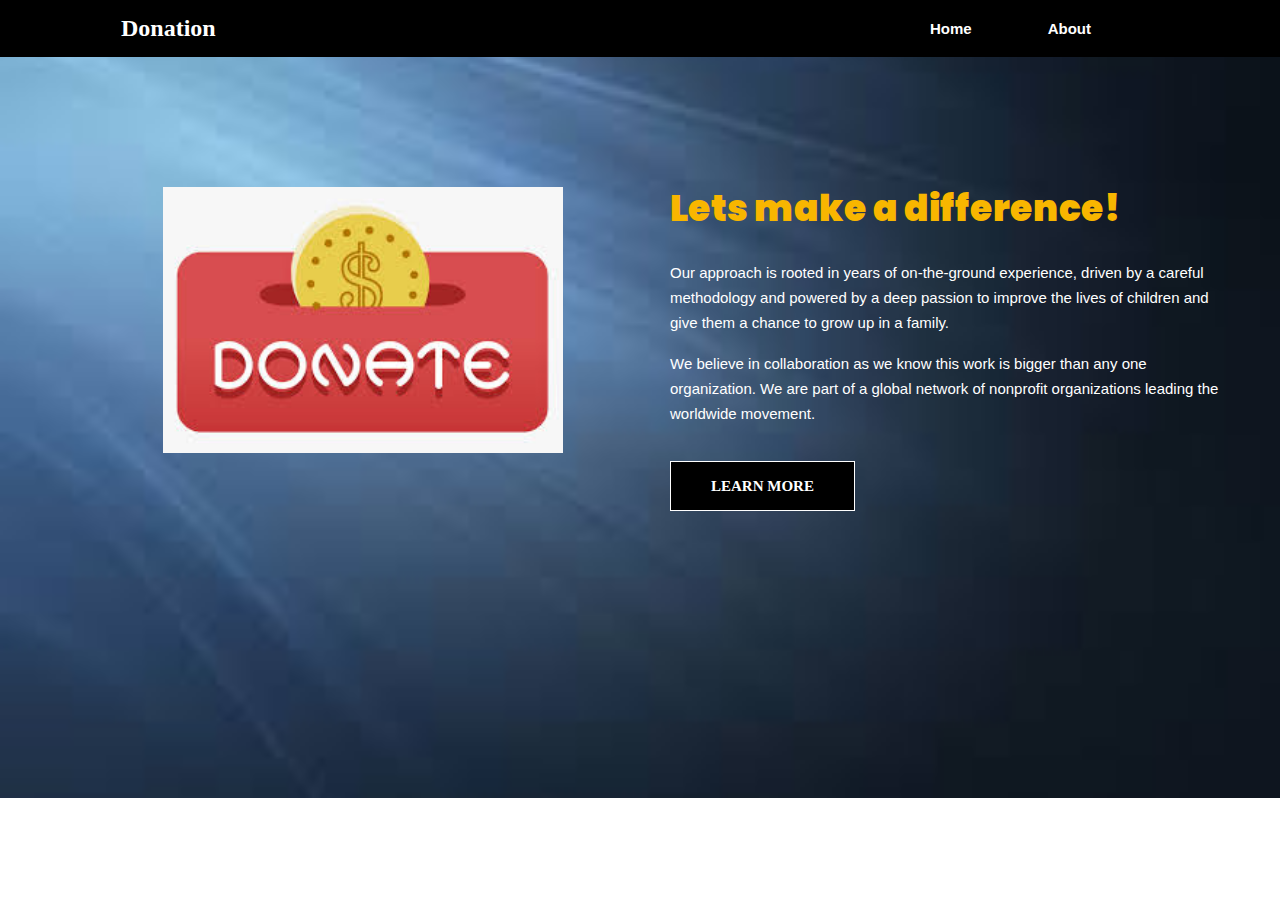
==== commit a6dbf8cf: "minor changes" ====
--- a/about.html
+++ b/about.html
@@ -1,139 +1,143 @@
+<!DOCTYPE html>
+<html lang="en">
+  <head>
+    <meta charset="utf-8" />
+    <meta
+      name="viewport"
+      content="width=device-width, initial-scale=1, shrink-to-fit=no"
+    />
+    <link rel="icon" href="img/favicon.png" type="image/png" />
+    <title>About Us</title>
+    <link rel="stylesheet" href="./css/bootstrap.css" />
 
+    <link rel="stylesheet" href="./css/style.css" />
+    <link rel="stylesheet" href="./css/responsive.css" />
+    <style>
+      body {
+        background-image: url("img/bg3.jfif");
+        background-repeat: no-repeat;
+        background-size: cover;
+      }
+    </style>
+  </head>
+  <body>
+    <header style="background-color: black">
+      <div class="main_menu">
+        <div class="container">
+          <nav class="navbar navbar-expand-lg navbar-light">
+            <div
+              class="container"
+              style="
+                background-color: black;
+                border-radius: 10px;
+                padding: 0 20px;
+              "
+            >
+              <a
+                class="navbar-brand logo_h"
+                style="
+                  color: white;
+                  font-size: 20px;
+                  font-weight: bold;
+                  font-family: 'Rock Salt', cursive;
+                  font-size: 24px;
+                "
+                >Donation</a
+              >
+              <button
+                class="navbar-toggler"
+                type="button"
+                data-toggle="collapse"
+                data-target="#navbarSupportedContent"
+                aria-controls="navbarSupportedContent"
+                aria-expanded="false"
+                aria-label="Toggle navigation"
+              >
+                <span class="icon-bar"></span>
+                <span class="icon-bar"></span>
+                <span class="icon-bar"></span>
+              </button>
+              <div
+                class="collapse navbar-collapse offset"
+                id="navbarSupportedContent"
+              >
+                <ul class="nav navbar-nav menu_nav ml-auto">
+                  <li class="nav-item active">
+                    <a
+                      style="
+                        font-weight: bold;
+                        color: white;
+                        margin-right: 60px;
+                      "
+                      class="nav-link"
+                      href="./index.html"
+                      >Home</a
+                    >
+                  </li>
+                  <li class="nav-item">
+                    <a
+                      style="
+                        font-weight: bold;
+                        color: white;
+                        margin-right: 60px;
+                      "
+                      class="nav-link"
+                      href="./about.html"
+                      >About</a
+                    >
+                  </li>
+                </ul>
+              </div>
+            </div>
+          </nav>
+        </div>
+      </div>
+    </header>
+    <section class="about_area section_gap">
+      <div class="container">
+        <div class="row">
+          <div class="single_about row">
+            <div class="col-lg-6 col-md-12 text-center about_left">
+              <div class="about_thumb">
+                <img
+                  src="./img/about.jpg"
+                  class="img-fluid"
+                  alt="image"
+                  width="400px"
+                  height="100%"
+                />
+              </div>
+            </div>
+            <div class="col-lg-6 col-md-15 about_left">
+              <div class="about_content">
+                <h2 style="color: #000"><b> Lets make a difference!</b></h2>
+                <p style="color: white">
+                  Our approach is rooted in years of on-the-ground experience,
+                  driven by a careful methodology and powered by a deep passion
+                  to improve the lives of children and give them a chance to
+                  grow up in a family.
+                </p>
+                <p style="color: white">
+                  We believe in collaboration as we know this work is bigger
+                  than any one organization. We are part of a global network of
+                  nonprofit organizations leading the worldwide movement.
+                </p>
 
-<!doctype html>
-<html lang="en">
-    <head>
-          <meta charset="utf-8">
-        <meta name="viewport" content="width=device-width, initial-scale=1, shrink-to-fit=no">
-        <link rel="icon" href="img/favicon.png" type="image/png">
-        <title>About Us</title>
-         <link rel="stylesheet" href="./css/bootstrap.css">
-        
-        <link rel="stylesheet" href="./css/style.css">
-        <link rel="stylesheet" href="./css/responsive.css">
-		<style>
-			body{
-		background-image:url("img/bg3.jfif");
-		background-repeat: no-repeat;
-		background-size: cover;
-		}
-		
-		</style>
-    </head>
-<body>
-        
-    <header style="background-color: black">
-        <div class="main_menu">
-          <div class="container">
-            <nav class="navbar navbar-expand-lg navbar-light">
-              <div
-                class="container"
-                style="
-                  background-color: black;
-                  border-radius: 10px;
-                  padding: 0 20px;
-                "
-              >
                 <a
-                  class="navbar-brand logo_h"
-                  style="
-                    color: white;
-                    font-size: 20px;
-                    font-weight: bold;
-                    font-family: 'Rock Salt', cursive;
-                    font-size: 24px;
-                  "
-                  >Donation</a
+                  href="https://www.anoopv.me"
+                  target="_blank"
+                  class="primary_btn"
+                  >Learn more</a
                 >
-                <button
-                  class="navbar-toggler"
-                  type="button"
-                  data-toggle="collapse"
-                  data-target="#navbarSupportedContent"
-                  aria-controls="navbarSupportedContent"
-                  aria-expanded="false"
-                  aria-label="Toggle navigation"
-                >
-                  <span class="icon-bar"></span>
-                  <span class="icon-bar"></span>
-                  <span class="icon-bar"></span>
-                </button>
-                <div
-                  class="collapse navbar-collapse offset"
-                  id="navbarSupportedContent"
-                >
-                  <ul class="nav navbar-nav menu_nav ml-auto">
-                    <li class="nav-item active">
-                      <a
-                        style="
-                          font-weight: bold;
-                          color: white;
-                          margin-right: 60px;
-                        "
-                        class="nav-link"
-                        href="./index.html"
-                        >Home</a
-                      >
-                    </li>
-                    <li class="nav-item">
-                      <a
-                        style="
-                          font-weight: bold;
-                          color: white;
-                          margin-right: 60px;
-                        "
-                        class="nav-link"
-                        href="./about.html"
-                        >About</a
-                      >
-                    </li>
-                    
-                    
-                  </ul>
-                </div>
               </div>
-            </nav>
+            </div>
           </div>
         </div>
-      </header>
-   <section class="about_area section_gap">
-        <div class="container">
-            <div class="row">	
-                <div class="single_about row">
-                    <div class="col-lg-6 col-md-12 text-center about_left">
-                        <div class="about_thumb">
-                            <img src="img/d3.jpg" class="img-fluid" alt="">
-                        </div>
-                    </div>
-                    <div class="col-lg-6 col-md-15 about_left">
-                        <div class="about_content">
-                            <h2><b>
-                                "Little" Makes A Big Difference
-                            </h2>
-                            <p>
-                                    Our approach is rooted in years of on-the-ground experience, 
-									driven by a careful methodology and powered by a deep passion
-									to improve the lives of children and give them a chance to grow 
-									up in a family.
-                            </p>
-                            <p>
-                                    We believe in collaboration as we know this work is bigger than
-									any one organization. We are part of a global network of nonprofit 
-									organizations leading the worldwide movement. 
-                            </b></p>
-                            
-                            <a href="https://www.anoopv.me" target="_blank" class="primary_btn">Learn more</a>
-                        </div>
-                    </div>
-                </div>
-            </div>
-        </div>
+      </div>
     </section>
-    
-<script src="js/jquery-3.2.1.min.js"></script>
-        
-        
-        
-        <script src="js/theme.js"></script>	
-    </body>
-</html>+
+    <script src="js/jquery-3.2.1.min.js"></script>
+
+    <script src="js/theme.js"></script>
+  </body>
+</html>
